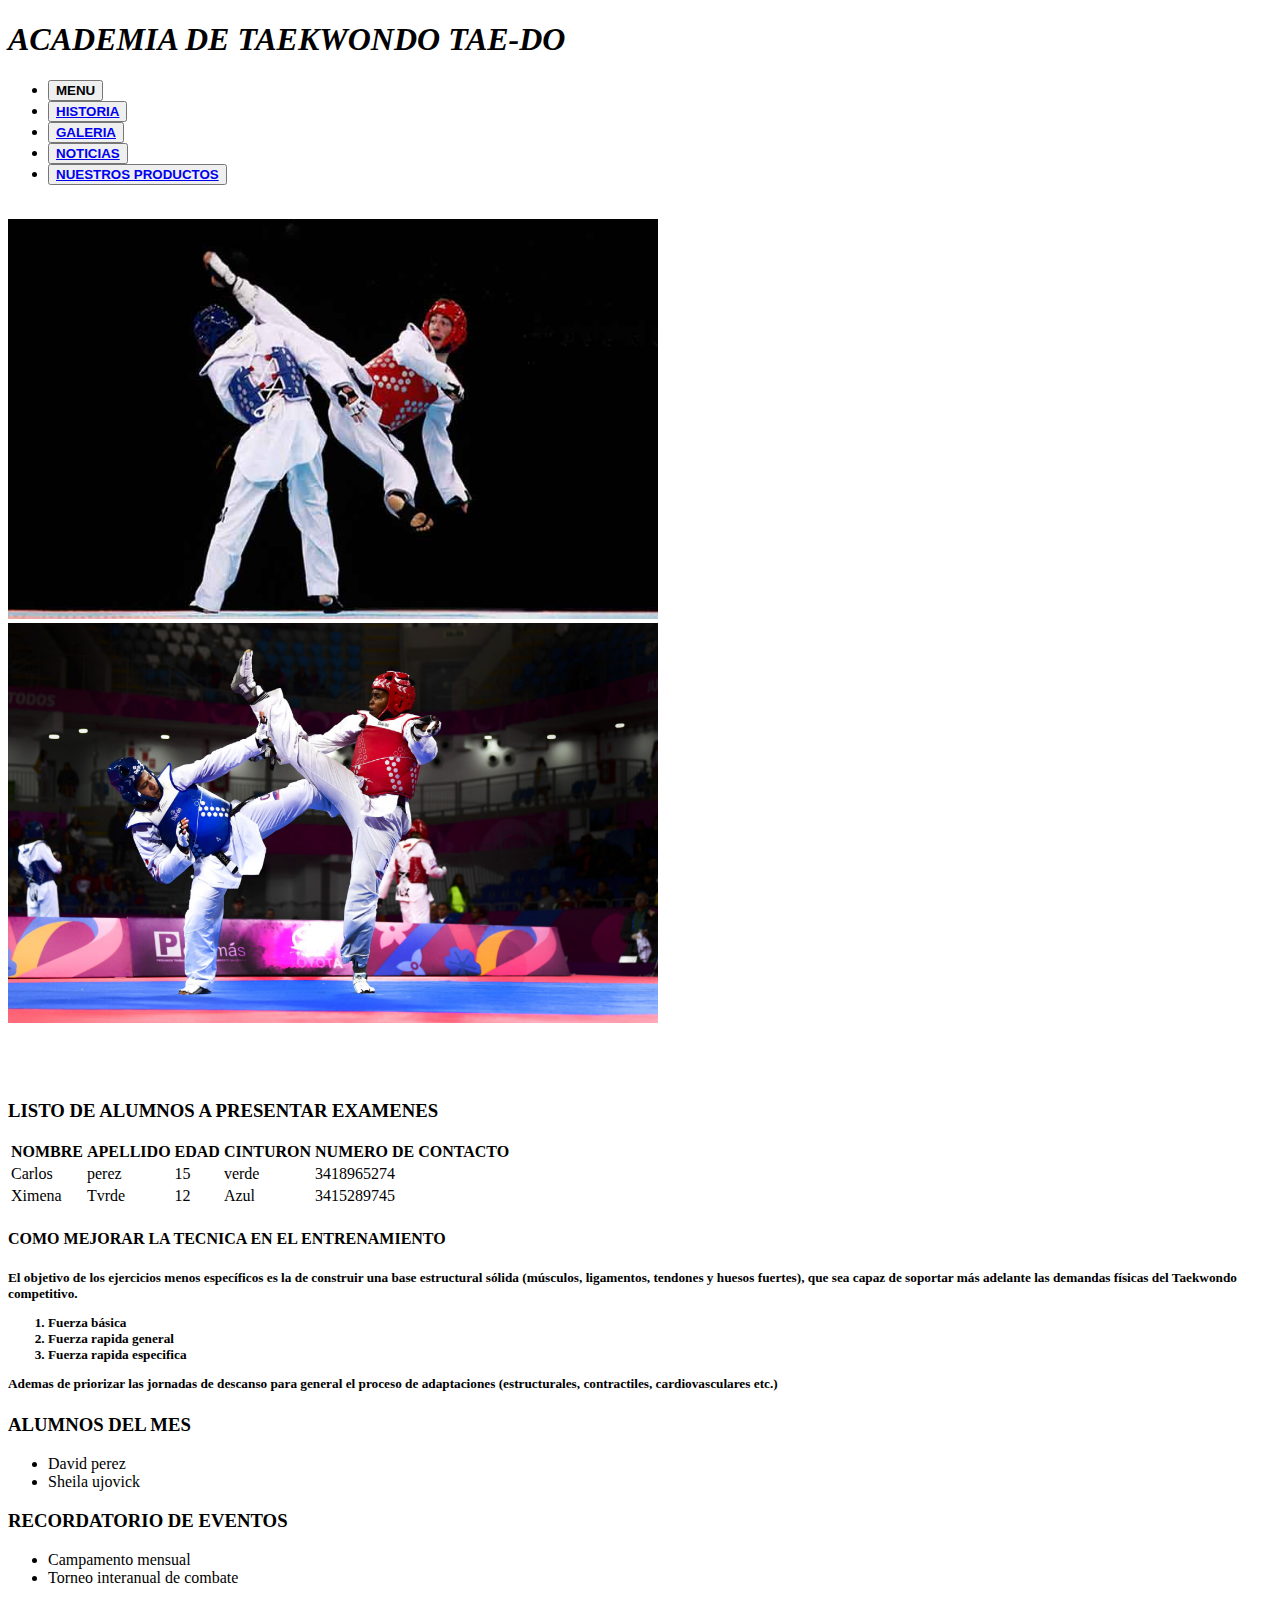
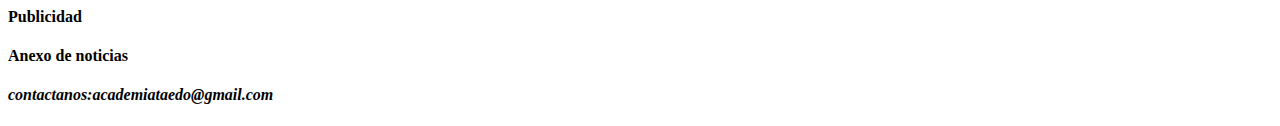
==== index.html @ f3a1b5ac "se cargaron pagina principal, ademas de las tiendas y carpeta de imagenes" ====
<!DOCTYPE html>
<html lang="en">
<head>
    <meta charset="UTF-8">
    <meta name="viewport" content="width=device-width, initial-scale=1.0">
    <title>Entrega</title>
</head>
<body>
<P>
    <H1><i>ACADEMIA DE TAEKWONDO TAE-DO</i></H1>
</P>
<nav>
        <ul>
            <li><button><B>MENU</B></button></li>
            <li><button><B><a href="https://www.mundodeportivo.com/uncomo/deporte/articulo/que-es-el-taekwondo-52684.html">HISTORIA</a></B></button></li>
            <li><button><B><a href="https://www.google.com/search?q=TAEKWONDO&client=firefox-b-d&sca_esv=579969189&hl=es-419&tbm=isch&sxsrf=AM9HkKmtuam7IGMkPrBkm63TJenm4kFsiQ:1699322098442&source=lnms&sa=X&ved=2ahUKEwiSh6WQ5LCCAxUUrpUCHVCHC3UQ_AUoAXoECAQQAw&biw=1440&bih=767&dpr=1">GALERIA</a></B></button></li>
            <li><button><B><a href="https://olympics.com/es/noticias">NOTICIAS</a></B></button></li>
            <li><button><B><a href="./paginas.html">NUESTROS PRODUCTOS</a></B></button></li>
        </ul>
</nav>
<br>
<img src="./imagenes/20160621-x_Taekwondo_Picture2_HOME.jpg" alt="imagen de pateo"width="650" height="400">
<img src="./imagenes/tvazteca.brightspotcdn.jpg" alt="Academia de taekwondo tae-do"width="650" height="400">
    <br>
    <br>
    <br>
    <br>
    <h3>LISTO DE ALUMNOS A PRESENTAR EXAMENES</h3>
    <table>
        <thead>
            <th>NOMBRE</th>
            <th>APELLIDO</th>
            <th>EDAD</th>
            <th>CINTURON</th>
            <th>NUMERO DE CONTACTO</th>
        </thead>
        <tbody>
            <tr>
             <td>Carlos</td>
             <td>perez</td>
             <td>15</td>
             <td>verde</td>
             <td>3418965274</td>
             <tr>
             <td>Ximena</td>
             <td>Tvrde</td>
             <td>12</td>
             <td>Azul</td>
             <td>3415289745</td>
             </tr>
        </tbody>
    </table>  
    <section>
        <article>
            <h4>COMO MEJORAR LA TECNICA EN EL ENTRENAMIENTO</h4>
            <h5>El objetivo de los ejercicios menos específicos es la de construir una base estructural sólida (músculos, ligamentos, tendones y huesos fuertes), que sea capaz de soportar más adelante las demandas físicas del Taekwondo competitivo.
                <ol>
                    <li>Fuerza básica</li>
                    <li>Fuerza rapida general</li>
                    <li>Fuerza rapida especifica</li>    
                </ol>   
                Ademas de priorizar las jornadas de descanso para general el proceso de adaptaciones (estructurales, contractiles, cardiovasculares etc.)
            </h5>
        </article>
        <div>
            <h3>ALUMNOS DEL MES</h3>
            <ul>
                <li>David perez</li>
                <li>Sheila ujovick</li>
            </ul>
        </div>
        <div>
            <h3>RECORDATORIO DE EVENTOS</h3>
            <ul>
                <li>Campamento mensual</li>
                <li>Torneo interanual de combate</li>
            </ul>

        </div>
     </section>
     <aside>
        <h4>Publicidad</h4>
        <h4>Anexo de noticias</h4>
     </aside>
<footer>
    <h4><i>contactanos:academiataedo@gmail.com</i></h4>
</body>
</footer>
</html>
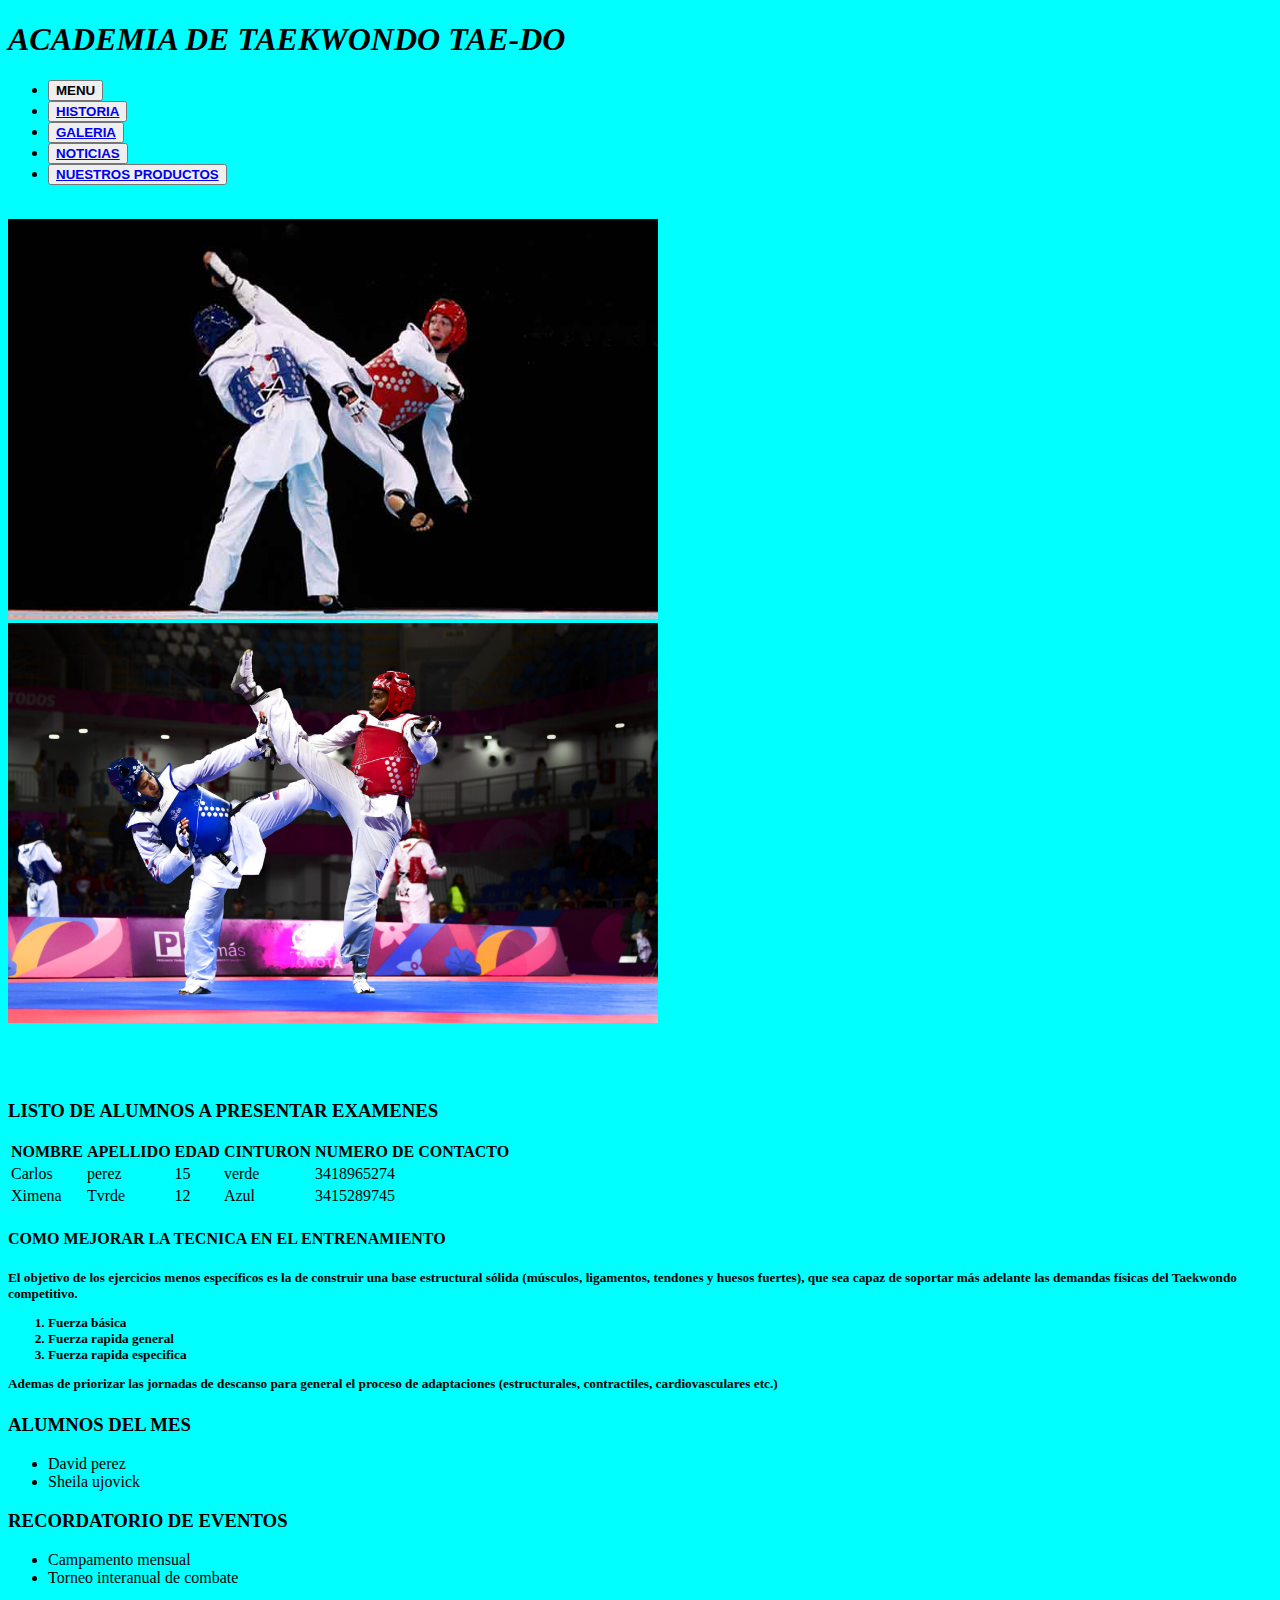
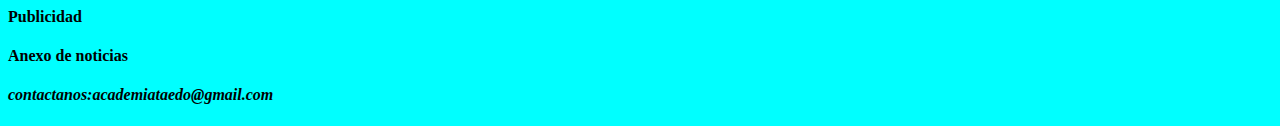
==== commit f327d81e: "le cambie el color a la pagina" ====
--- a/index.html
+++ b/index.html
@@ -6,6 +6,11 @@
     <title>Entrega</title>
 </head>
 <body>
+    <style>
+        body{
+            background-color: cyan;
+        }
+    </style>
 <P>
     <H1><i>ACADEMIA DE TAEKWONDO TAE-DO</i></H1>
 </P>
@@ -43,6 +48,8 @@
              <td>3418965274</td>
              <tr>
              <td>Ximena</td>
+
+
              <td>Tvrde</td>
              <td>12</td>
              <td>Azul</td>
